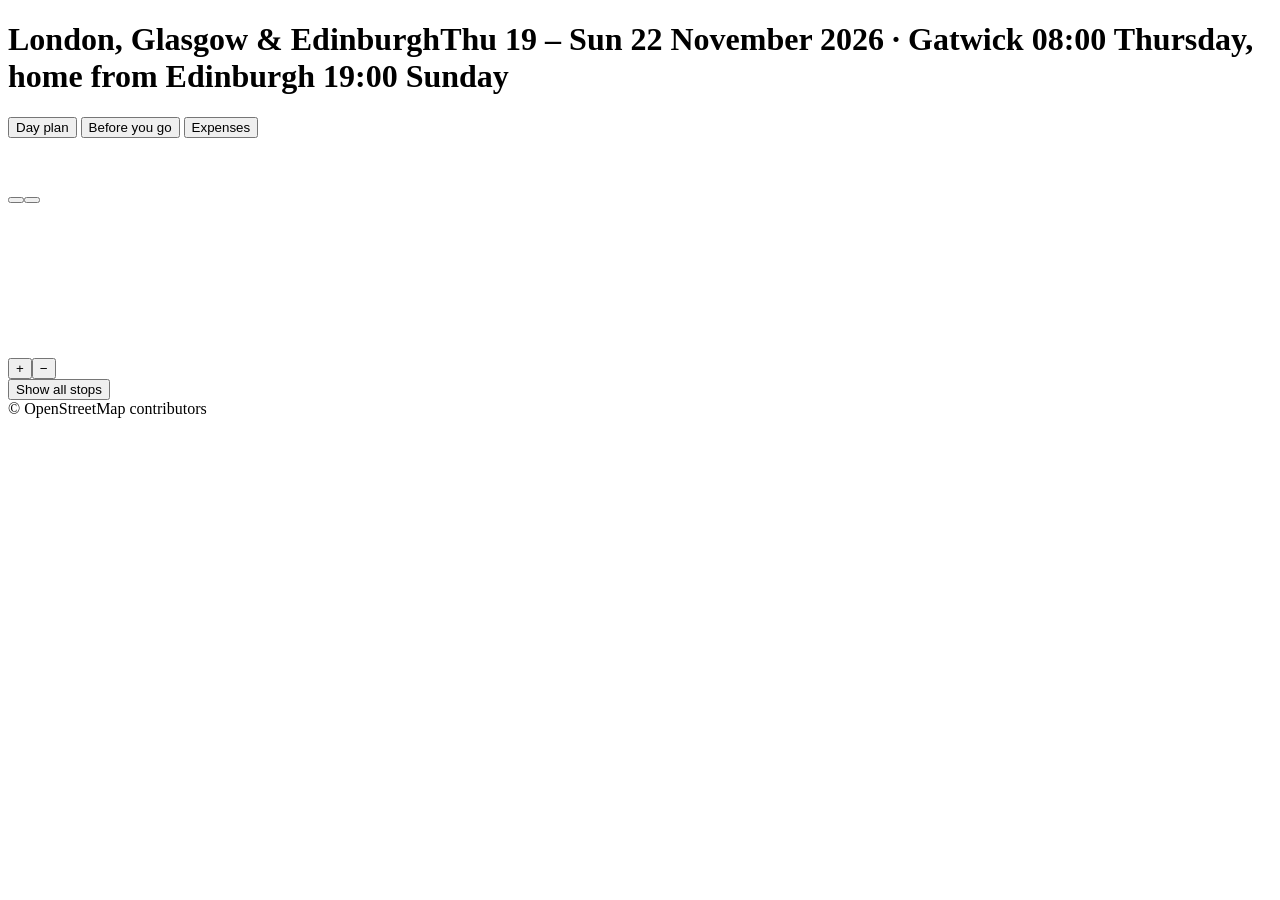
==== src/page.html @ ddd5e494 "Sleeper cancelled: night at the Kings Cross Inn, 06:30 LNER to Edinburgh on Saturday Co-Authored-By:" ====
<!DOCTYPE html>
<html lang="en">
<head>
<meta charset="utf-8">
<meta name="viewport" content="width=device-width,initial-scale=1,viewport-fit=cover">
<meta name="theme-color" content="#c8102e">
<link rel="manifest" href="manifest.webmanifest">
<link rel="apple-touch-icon" href="icon-180.png">
<meta name="apple-mobile-web-app-capable" content="yes">
<meta name="mobile-web-app-capable" content="yes">
<meta name="apple-mobile-web-app-title" content="UK trip">
<title>London, Glasgow &amp; Edinburgh · 19–22 Nov</title>
<link rel="preconnect" href="https://fonts.googleapis.com">
<link rel="preconnect" href="https://fonts.gstatic.com" crossorigin>
<link rel="stylesheet" href="https://fonts.googleapis.com/css2?family=Archivo:wdth,wght@62..125,300..900&display=swap">
<style>
/*__CSS__*/
</style>
</head>
<body>
<header class="mast">
  <div class="mast-in">
    <h1>London, Glasgow &amp; Edinburgh<span>Thu 19 – Sun 22 November 2026 · Gatwick 08:00 Thursday, home from Edinburgh 19:00 Sunday</span></h1>
    <div class="mast-side">
      <div class="count" id="count"></div>
      <div class="seg" role="group" aria-label="View">
        <button type="button" id="vPlan" aria-pressed="true">Day plan</button>
        <button type="button" id="vTips" aria-pressed="false">Before you go</button>
        <button type="button" id="vMoney" aria-pressed="false">Expenses</button>
      </div>
    </div>
  </div>
</header>
<div class="airmail" aria-hidden="true"></div>

<main class="wrap">
  <div id="planView" style="display:flex;flex-direction:column;gap:24px">
    <section class="nowcard" id="nowcard" aria-live="polite" aria-label="Now and next"></section>
    <nav class="stamps" id="tabs" role="tablist" aria-label="Days"></nav>
    <section class="day">
      <div class="dayhead" id="dayhead"></div>
      <div class="mapcard">
        <div class="daytools"><button type="button" class="chipbtn maptoggle" id="mapToggle" aria-controls="mapwrap"></button><button type="button" class="chipbtn" id="cmpBtn"></button></div>
        <div id="mapwrap">
        <div class="map" id="map">
          <svg id="svg" role="img" aria-label="Street map of the day's stops"></svg>
          <div class="ctrls">
            <div class="zoom"><button type="button" id="zin" aria-label="Zoom in">+</button><button type="button" id="zout" aria-label="Zoom out">−</button></div>
            <button class="chipbtn" id="fit" type="button">Show all stops</button>
            <button class="chipbtn" id="mapDone" type="button" hidden>Done with the map</button>
          </div>
          <div class="scale" id="scale"></div>
          <div class="attr">© OpenStreetMap contributors</div>
          <button type="button" class="maplock" id="mapLock" hidden><span>Tap to move the map</span></button>
        </div>
        <div class="maprow" id="maprow"></div>
        </div>
      </div>
      <div class="list" id="list"></div>
    </section>
  </div>

  <div id="moneyView" hidden>
    <div class="mcard lock" id="mLock">
      <h2>Shared expenses</h2>
      <p class="sub">Log what each of us pays and see who owes whom, on both phones. Enter the trip code once; this phone remembers it.</p>
      <form id="mLockForm" autocomplete="off"><input class="fld" id="mCode" placeholder="Trip code" autocapitalize="characters" spellcheck="false" aria-label="Trip code"><button class="btn" type="submit">Open</button></form>
      <p class="err" id="mLockErr" hidden></p>
    </div>
    <div class="money" id="mApp" hidden>
      <div style="display:flex;flex-direction:column;gap:18px;min-width:0">
        <div class="bal" id="mBal" aria-live="polite"></div>
        <form class="mcard" id="mForm" autocomplete="off">
          <h2>Add an expense</h2>
          <div class="row2">
            <input class="fld" id="mDesc" placeholder="What was it?" maxlength="120" aria-label="Description" required>
            <div class="amtf"><span>£</span><input class="fld" id="mAmt" inputmode="decimal" placeholder="0.00" aria-label="Amount in pounds" required></div>
          </div>
          <div class="lbl">Paid by</div><div class="pick" id="mPayer"></div>
          <div class="lbl">Split</div><div class="pick" id="mSplit"></div>
          <div class="lbl">Category</div><div class="pick" id="mCat"></div>
          <div class="lbl">Day</div><div class="pick" id="mDay"></div>
          <p class="err" id="mErr" hidden></p>
          <button class="btn" type="submit" id="mAdd">Add expense</button>
        </form>
        <div class="mcard" id="mBudget"></div>
      </div>
      <div class="mcard">
        <h2>All expenses</h2>
        <div id="mList"></div>
        <div class="mfoot"><span id="mSync"></span><span><button type="button" class="btn ghost" id="mRename">Rename</button> · <button type="button" class="btn ghost" id="mShare">Copy invite link</button></span></div>
      </div>
    </div>
  </div>

  <div id="tipsView" hidden>
    <div class="tips">
      <section class="wide bookings">
        <div class="bk-head"><h2>Bookings</h2><span class="progress" id="progress"></span></div>
        <div class="bar" aria-hidden="true"><i id="bar"></i></div>
        <p id="nextup"></p>
        <p class="syncline"></p>
        <div class="checks" id="checklist"></div>
        <div class="sharebox"><button type="button" class="btn" id="icsBtn">Add the fixed times to my calendar</button><span class="sub">Downloads a calendar file with every fixed time: trains, bookings and the coach to the airport.</span></div>
      </section>

      <section class="wide" id="tix">
        <div class="bk-head"><h2>Tickets and references</h2><span class="progress" id="tixCount"></span></div>
        <p class="sub">Booking references, ticket links, coach and room numbers. <span id="tixPrivacy"></span></p>
        <div id="tixList"></div>
        <form id="tixForm" class="tixform" autocomplete="off">
          <input class="fld" id="tixTitle" placeholder="What is it? e.g. Caledonian Sleeper" maxlength="80" list="tixNames" required aria-label="Ticket name">
          <datalist id="tixNames"></datalist>
          <input class="fld" id="tixRef" placeholder="Reference or code" maxlength="80" aria-label="Reference or code">
          <input class="fld" id="tixUrl" placeholder="Link to the ticket (optional)" inputmode="url" maxlength="400" aria-label="Link to the ticket">
          <input class="fld" id="tixNote" placeholder="Note, e.g. coach and room (optional)" maxlength="160" aria-label="Note">
          <button class="btn" type="submit">Save ticket</button>
        </form>
        <div class="sharebox" id="shareBox"><button type="button" class="btn" id="shareBtn">Send to the other phone</button><span class="sub" id="shareMsg">Makes a private link holding your ticks, picks and tickets. Opening it on the other phone copies them across.</span></div>
      </section>


      <section>
        <h2>Getting around</h2>
        <h3>London</h3>
        <ul>
          <li>Tap in and out with a contactless card or phone on trains, Tube and buses. Daily fares cap automatically.</li>
          <li><b>Gatwick → London Bridge:</b> Thameslink, about 30–40 min, same contactless tap.</li>
          <li><b>London → Edinburgh:</b> the Caledonian Sleeper on Friday night was cancelled (police incident at Edinburgh Waverley) and is being refunded. Instead: the 06:30 LNER from King's Cross on Saturday, free on the cancelled sleeper ticket (backups 07:03, 07:30). No seat reservations, so board early.</li>
          <li><b>Bags on Friday:</b> out of the DoubleTree at 12:45 and into the Kings Cross Inn (9–11 Euston Rd, opposite the station) by about 13:45. They stay there overnight.</li>
        </ul>
        <h3>Glasgow</h3>
        <ul>
          <li><b>Saturday, Glasgow ⇄ Edinburgh:</b> ScotRail Queen Street ⇄ Waverley via Falkirk High is the fast route (~45–50 min), every 15 min on Saturdays. Sort the app by journey time: other routes are much slower. Buy a return on the day.</li>
          <li><b>Glasgow Central → Queen Street:</b> about a 5-minute walk.</li>
          <li><b>Sunday to the airport:</b> Citylink Air runs direct from Buchanan Bus Station to Edinburgh Airport in about an hour; bags go in the hold.</li>
          <li>Glasgow's subway is one small loop: Buchanan Street ⇄ Kelvinhall / Hillhead for the West End.</li>
        </ul>
        <h3>Edinburgh</h3>
        <ul>
          <li>The centre is walkable: Waverley, the Old Town and the New Town are 10–15 min apart.</li>
          <li><b>Bags on Saturday:</b> into left luggage at Edinburgh Waverley (platform 2, 07:00–23:00, ~£12.50 a bag), collected about 17:40 before the train to Glasgow.</li>
        </ul>
      </section>

      <section>
        <h2>Apps to have</h2>
        <div class="app"><b>Citymapper</b><span>Best for London: Tube, buses and walking in one plan.</span></div>
                <div class="app"><b>ScotRail</b><span>Saturday's Glasgow ⇄ Edinburgh return; filter by journey time.</span></div>
        <div class="app"><b>Citylink</b><span>Sunday's coach from Glasgow to Edinburgh Airport.</span></div>
        <div class="app"><b>Uber</b><span>Works in all three cities; handy for Duke Street → Finnieston in Glasgow.</span></div>
        <div class="app"><b>Barry's</b><span>Book Friday morning's class here as soon as the slot opens.</span></div>
              </section>

      <section class="wide">
        <h2>Prices</h2>
        <p>Per person, approximate, checked 10 Nov 2026.</p>
        <div style="overflow-x:auto">
        <table>
          <tr><th>What</th><th>Day</th><th>Price</th></tr>
          <tr><td>Guinness at Simmons, happy hour 15:00–20:00</td><td><a href="#thu" data-goto="thu">Thu</a></td><td class="num">£4 a pint</td></tr>
          <tr><td>Cocktails at Swift and Waltz</td><td><a href="#thu" data-goto="thu">Thu</a></td><td class="num">£14–18 each</td></tr>
          <tr><td>Barry's St Paul's, one class (Kirill)</td><td><a href="#fri" data-goto="fri">Fri</a></td><td class="num">~£30</td></tr>
          <tr><td>Postal Museum + Mail Rail (Kirill)</td><td><a href="#fri" data-goto="fri">Fri</a></td><td class="num">~£18–20</td></tr>
          <tr><td>Interactive experience (karts, Crystal Maze, Escape Arcade, Prison Island)</td><td><a href="#fri" data-goto="fri">Fri</a></td><td class="num">~£25–79</td></tr>
          <tr><td>Heard Covent Garden, burger and a drink</td><td><a href="#fri" data-goto="fri">Fri</a></td><td class="num">~£25–40</td></tr>
          <tr><td>Caledonian Sleeper (cancelled, full refund); LNER on the same ticket</td><td><a href="#sat" data-goto="sat">Sat</a></td><td class="num">£0</td></tr>
          <tr><td>Kings Cross Inn Hotel, 1 night</td><td><a href="#fri" data-goto="fri">Fri</a></td><td class="num">tbc</td></tr>
          <tr><td>Maldron Hotel Glasgow City, 1 night (~1,500 DKK a room)</td><td><a href="#sat" data-goto="sat">Sat</a></td><td class="num">~£85 each</td></tr>
          <tr><td>Calton Hill, Royal Mile, Christmas market</td><td><a href="#sat" data-goto="sat">Sat</a></td><td class="num">Free</td></tr>
          <tr><td>Glasgow Cathedral, Necropolis</td><td><a href="#sun" data-goto="sun">Sun</a></td><td class="num">Free</td></tr>
          <tr><td>ScotRail Glasgow ⇄ Edinburgh return</td><td><a href="#sat" data-goto="sat">Sat</a></td><td class="num">~£17–20</td></tr>
          <tr><td>Edinburgh Castle, online</td><td><a href="#sat" data-goto="sat">Sat</a></td><td class="num">~£23.50</td></tr>
          <tr><td>Johnnie Walker Journey of Flavour, 3 cocktails</td><td><a href="#sat" data-goto="sat">Sat</a></td><td class="num">£30</td></tr>
          <tr><td>Casual dinner in Glasgow (burgers, curry or pizza)</td><td><a href="#sat" data-goto="sat">Sat</a></td><td class="num">~£15–35</td></tr>
          <tr><td>Tennent's Wellpark Brewery tour, pint included</td><td><a href="#sun" data-goto="sun">Sun</a></td><td class="num">£17–21</td></tr>
          <tr><td>Citylink Air to Edinburgh Airport</td><td><a href="#sun" data-goto="sun">Sun</a></td><td class="num">~£15</td></tr>
        </table>
        </div>
      </section>

      <section>
        <h2>Rough budget</h2>
        <p>Per person, flights excluded.</p>
        <table>
          <tr><th>Category</th><th>GBP</th></tr>
          <tr><td>Transport (Gatwick, Tube, Edinburgh → Glasgow, airport coach; sleeper refunded)</td><td class="num">60–90</td></tr>
          <tr><td>Activities (Friday game, Tennent's, Johnnie Walker, castle; Barry's and Mail Rail for Kirill)</td><td class="num">100–155</td></tr>
          <tr><td>Food &amp; drink (Tatar Bunar, Heard, Glasgow dinner, lunches, pints, cocktails at £11–18)</td><td class="num">260–315</td></tr>
          <tr><td>Glasgow hotel, 1 night, room split two ways</td><td class="num">~85</td></tr>
          <tr class="total"><td>Total</td><td class="num">660–800</td></tr>
        </table>
      </section>

      <section>
        <h2>Good to know</h2>
        <ul>
          <li><b>Dark early:</b> sunset is around 16:00 in London and 15:45 in Scotland. Daylight things go first.</li>
          <li><b>Weather:</b> late November is cold and often wet. Bring a proper jacket and shoes for the Necropolis hill and Edinburgh's wet cobbles.</li>
          <li><b>Pubs:</b> order and pay at the bar; no table service, no tipping for drinks.</li>
          <li><b>Restaurants:</b> a 12.5% service charge is often already on the bill in London.</li>
          <li><b>Plugs:</b> UK type G (three flat pins).</li>
          <li><b>Emergency:</b> 999 or 112.</li>
          <li><b>Time:</b> UK is 1 h behind Copenhagen.</li>
        </ul>
      </section>

      <section class="wide">
        <h2>If there's spare time</h2>
        <p class="sub">Each day's plan lists these nearest first, with an indoor filter for wet weather.</p>
        <div id="spareAll"></div>
      </section>

      <section class="wide">
        <h2>Sources</h2>
        <p class="src">Checked 10 Nov 2026; times and prices can change.
          <a href="https://www.timeout.com/london/restaurants/tatar-bunar" target="_blank" rel="noopener">Tatar Bunar</a> ·
          <a href="https://thatsup.co.uk/london/gym/barrys-london-st-pauls/" target="_blank" rel="noopener">Barry's St Paul's</a> ·
          <a href="https://www.timeout.com/london/museums/british-postal-museum-and-archive" target="_blank" rel="noopener">Postal Museum</a> ·
          <a href="https://www.timeout.com/london/news/arcade-arena-london-southbank-games-080926" target="_blank" rel="noopener">Arcade Arena</a> ·
          <a href="https://www.simmonsbar.co.uk/?p=264" target="_blank" rel="noopener">Simmons Greek Street</a> ·
          <a href="https://www.timeout.com/london/bars-and-pubs/waltz" target="_blank" rel="noopener">Waltz</a> ·
          <a href="https://www.timeout.com/london/bars-pubs/soho-london-bars" target="_blank" rel="noopener">Soho bars</a> ·
          <a href="https://boroughmarket.org.uk/traders-of-the-month" target="_blank" rel="noopener">Borough Market traders</a> ·
          <a href="https://www.seat61.com/CaledonianSleepers.htm" target="_blank" rel="noopener">Caledonian Sleeper</a> ·
          <a href="https://www.hot-dinners.com/2026092815397/Gastroblog/Latest-news/heard-burger-covent-garden-opening-dessert-bar" target="_blank" rel="noopener">Heard Covent Garden</a> ·
          <a href="https://londonist.com/pubs/euston-tap" target="_blank" rel="noopener">Euston Tap</a> ·
          <a href="https://www.enprimeurclub.com/restaurants/el-perro-negro-glasgow" target="_blank" rel="noopener">El Perro Negro</a> ·
          <a href="https://www.visitglasgow.com/food-and-drink/top-restaurants/top-restaurants-in-glasgow/" target="_blank" rel="noopener">Glasgow restaurants</a> ·
          <a href="https://www.visitglasgow.com/food-and-drink/bars-pubs-and-clubs/cocktail-bars/" target="_blank" rel="noopener">Glasgow cocktail bars</a> ·
          <a href="https://www.edinburghtourism.org/edinburgh-to-glasgow/" target="_blank" rel="noopener">Edinburgh–Glasgow trains</a> ·
          <a href="https://tennents.com/uk/experience/tours" target="_blank" rel="noopener">Tennent's tours</a> ·
          <a href="https://www.johnniewalker.com/en-gb/visit-us-princes-street/book-whisky-tasting/johnnie-walker-s-journey-of-flavour" target="_blank" rel="noopener">Johnnie Walker Journey of Flavour</a> ·
          <a href="https://www.edinburghtourism.org/airport-to-city-centre/" target="_blank" rel="noopener">Edinburgh airport transport</a> ·
          
          <a href="https://londonist.com/london/art-and-photography/the-top-exhibitions-to-see-in-london-november-and-december-2026" target="_blank" rel="noopener">London exhibitions</a></p>
      </section>
    </div>
  </div>
  <p class="foot" id="offline"></p>
</main>
<div class="sheet-bg" id="sheetBg" hidden></div>
<div class="sheet" id="sheet" role="dialog" aria-modal="true" aria-labelledby="sheetTitle" hidden></div>
<div class="toast" id="toast" role="status" hidden></div>

<script>
/*__JS__*/
</script>
</body>
</html>
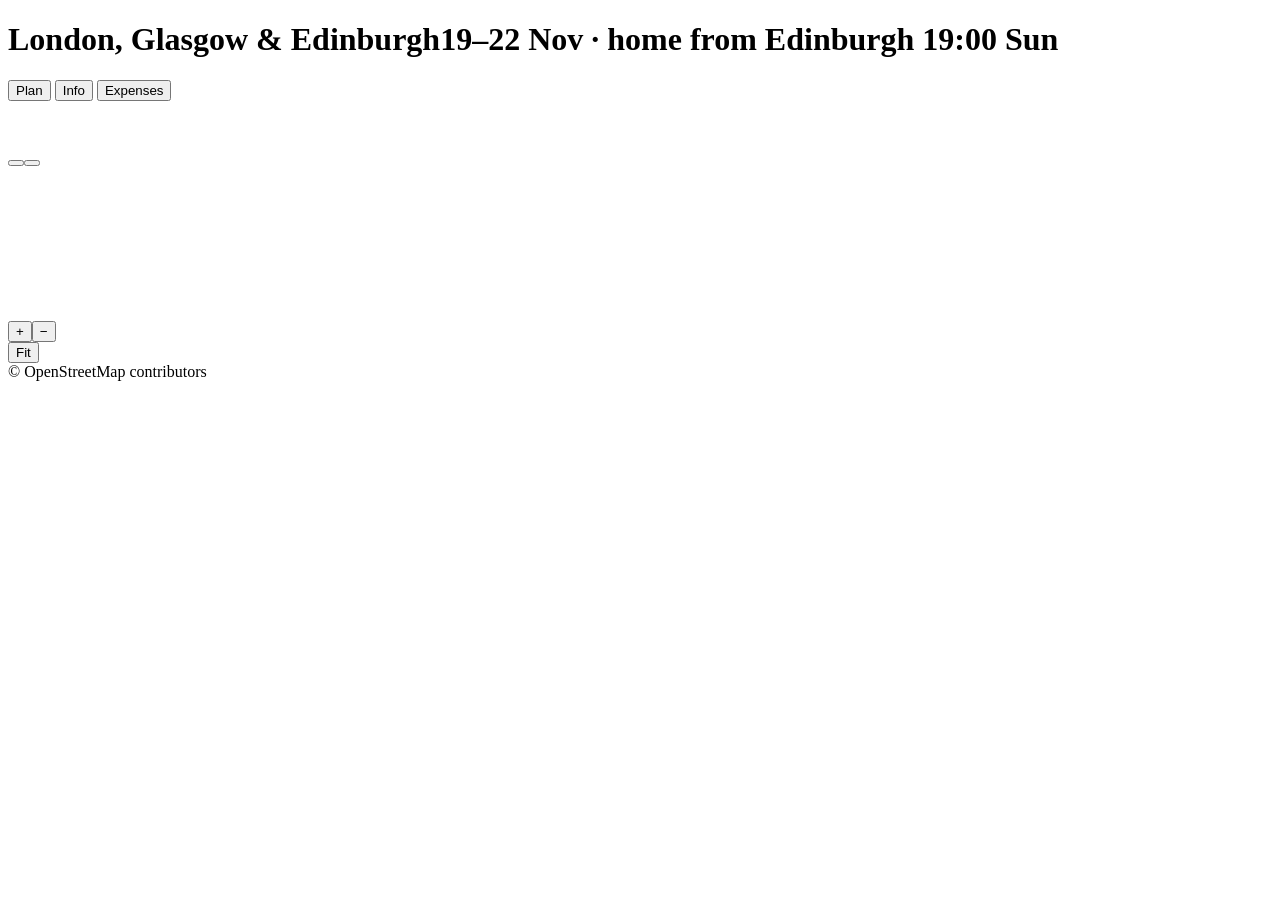
==== commit 94746464: "Minimal UI: compact Now card, plain day tabs, no badges or instruction copy, collapsible Info tab - " ====
--- a/src/page.html
+++ b/src/page.html
@@ -3,7 +3,7 @@
 <head>
 <meta charset="utf-8">
 <meta name="viewport" content="width=device-width,initial-scale=1,viewport-fit=cover">
-<meta name="theme-color" content="#c8102e">
+<meta name="theme-color" content="#f2f5f9" media="(prefers-color-scheme: light)"><meta name="theme-color" content="#0c1424" media="(prefers-color-scheme: dark)">
 <link rel="manifest" href="manifest.webmanifest">
 <link rel="apple-touch-icon" href="icon-180.png">
 <meta name="apple-mobile-web-app-capable" content="yes">
@@ -20,18 +20,17 @@
 <body>
 <header class="mast">
   <div class="mast-in">
-    <h1>London, Glasgow &amp; Edinburgh<span>Thu 19 – Sun 22 November 2026 · Gatwick 08:00 Thursday, home from Edinburgh 19:00 Sunday</span></h1>
+    <h1>London, Glasgow &amp; Edinburgh<span>19–22 Nov · home from Edinburgh 19:00 Sun</span></h1>
     <div class="mast-side">
       <div class="count" id="count"></div>
       <div class="seg" role="group" aria-label="View">
-        <button type="button" id="vPlan" aria-pressed="true">Day plan</button>
-        <button type="button" id="vTips" aria-pressed="false">Before you go</button>
+        <button type="button" id="vPlan" aria-pressed="true">Plan</button>
+        <button type="button" id="vTips" aria-pressed="false">Info</button>
         <button type="button" id="vMoney" aria-pressed="false">Expenses</button>
       </div>
     </div>
   </div>
 </header>
-<div class="airmail" aria-hidden="true"></div>
 
 <main class="wrap">
   <div id="planView" style="display:flex;flex-direction:column;gap:24px">
@@ -46,8 +45,8 @@
           <svg id="svg" role="img" aria-label="Street map of the day's stops"></svg>
           <div class="ctrls">
             <div class="zoom"><button type="button" id="zin" aria-label="Zoom in">+</button><button type="button" id="zout" aria-label="Zoom out">−</button></div>
-            <button class="chipbtn" id="fit" type="button">Show all stops</button>
-            <button class="chipbtn" id="mapDone" type="button" hidden>Done with the map</button>
+            <button class="chipbtn" id="fit" type="button">Fit</button>
+            <button class="chipbtn" id="mapDone" type="button" hidden>Done</button>
           </div>
           <div class="scale" id="scale"></div>
           <div class="attr">© OpenStreetMap contributors</div>
@@ -63,7 +62,7 @@
   <div id="moneyView" hidden>
     <div class="mcard lock" id="mLock">
       <h2>Shared expenses</h2>
-      <p class="sub">Log what each of us pays and see who owes whom, on both phones. Enter the trip code once; this phone remembers it.</p>
+      <p class="sub">Trip code syncs expenses, ticks and photos between phones.</p>
       <form id="mLockForm" autocomplete="off"><input class="fld" id="mCode" placeholder="Trip code" autocapitalize="characters" spellcheck="false" aria-label="Trip code"><button class="btn" type="submit">Open</button></form>
       <p class="err" id="mLockErr" hidden></p>
     </div>
@@ -71,7 +70,7 @@
       <div style="display:flex;flex-direction:column;gap:18px;min-width:0">
         <div class="bal" id="mBal" aria-live="polite"></div>
         <form class="mcard" id="mForm" autocomplete="off">
-          <h2>Add an expense</h2>
+          <h2 id="mFormH">Add an expense</h2>
           <div class="row2">
             <input class="fld" id="mDesc" placeholder="What was it?" maxlength="120" aria-label="Description" required>
             <div class="amtf"><span>£</span><input class="fld" id="mAmt" inputmode="decimal" placeholder="0.00" aria-label="Amount in pounds" required></div>
@@ -81,9 +80,9 @@
           <div class="lbl">Category</div><div class="pick" id="mCat"></div>
           <div class="lbl">Day</div><div class="pick" id="mDay"></div>
           <p class="err" id="mErr" hidden></p>
-          <button class="btn" type="submit" id="mAdd">Add expense</button>
+          <div class="mbtns"><button class="btn" type="submit" id="mAdd">Add expense</button><button class="btn ghost" type="button" id="mCancel" hidden>Cancel</button></div>
         </form>
-        <div class="mcard" id="mBudget"></div>
+        <div class="mcard" id="mSum"></div>
       </div>
       <div class="mcard">
         <h2>All expenses</h2>
@@ -96,128 +95,98 @@
   <div id="tipsView" hidden>
     <div class="tips">
       <section class="wide bookings">
-        <div class="bk-head"><h2>Bookings</h2><span class="progress" id="progress"></span></div>
-        <div class="bar" aria-hidden="true"><i id="bar"></i></div>
-        <p id="nextup"></p>
-        <p class="syncline"></p>
+        <div class="bk-head"><h2>To book</h2><span class="progress" id="progress"></span></div>
         <div class="checks" id="checklist"></div>
-        <div class="sharebox"><button type="button" class="btn" id="icsBtn">Add the fixed times to my calendar</button><span class="sub">Downloads a calendar file with every fixed time: trains, bookings and the coach to the airport.</span></div>
+        <details class="donechk"><summary id="doneSum"></summary><div class="checks" id="doneList"></div></details>
+        <div class="toolrow"><p class="syncline"></p><button type="button" class="btn ghost" id="icsBtn">Add fixed times to calendar</button></div>
       </section>
 
       <section class="wide" id="tix">
-        <div class="bk-head"><h2>Tickets and references</h2><span class="progress" id="tixCount"></span></div>
-        <p class="sub">Booking references, ticket links, coach and room numbers. <span id="tixPrivacy"></span></p>
+        <div class="bk-head"><h2>Tickets</h2><span class="progress" id="tixCount"></span></div>
         <div id="tixList"></div>
+        <details class="addtix"><summary>+ Add a ticket or reference</summary>
         <form id="tixForm" class="tixform" autocomplete="off">
-          <input class="fld" id="tixTitle" placeholder="What is it? e.g. Caledonian Sleeper" maxlength="80" list="tixNames" required aria-label="Ticket name">
+          <input class="fld" id="tixTitle" placeholder="Name, e.g. Maldron Hotel" maxlength="80" list="tixNames" required aria-label="Ticket name">
           <datalist id="tixNames"></datalist>
           <input class="fld" id="tixRef" placeholder="Reference or code" maxlength="80" aria-label="Reference or code">
-          <input class="fld" id="tixUrl" placeholder="Link to the ticket (optional)" inputmode="url" maxlength="400" aria-label="Link to the ticket">
-          <input class="fld" id="tixNote" placeholder="Note, e.g. coach and room (optional)" maxlength="160" aria-label="Note">
-          <button class="btn" type="submit">Save ticket</button>
+          <input class="fld" id="tixUrl" placeholder="Link (optional)" inputmode="url" maxlength="400" aria-label="Link to the ticket">
+          <input class="fld" id="tixNote" placeholder="Note (optional)" maxlength="160" aria-label="Note">
+          <button class="btn" type="submit">Save</button>
         </form>
-        <div class="sharebox" id="shareBox"><button type="button" class="btn" id="shareBtn">Send to the other phone</button><span class="sub" id="shareMsg">Makes a private link holding your ticks, picks and tickets. Opening it on the other phone copies them across.</span></div>
+        <p class="sub">Private: never on the public page.</p>
+        </details>
+        <div class="toolrow" id="shareBox"><button type="button" class="btn ghost" id="shareBtn">Send ticks and tickets to the other phone</button><span class="sub" id="shareMsg"></span></div>
       </section>
 
-
-      <section>
-        <h2>Getting around</h2>
-        <h3>London</h3>
+      <details class="info wide">
+        <summary><h2>Getting around</h2><span>Trains, bags, airport</span></summary>
         <ul>
-          <li>Tap in and out with a contactless card or phone on trains, Tube and buses. Daily fares cap automatically.</li>
-          <li><b>Gatwick → London Bridge:</b> Thameslink, about 30–40 min, same contactless tap.</li>
-          <li><b>London → Edinburgh:</b> the Caledonian Sleeper on Friday night was cancelled (police incident at Edinburgh Waverley) and is being refunded. Instead: the 06:30 LNER from King's Cross on Saturday, free on the cancelled sleeper ticket (backups 07:03, 07:30). No seat reservations, so board early.</li>
-          <li><b>Bags on Friday:</b> out of the DoubleTree at 12:45 and into the Kings Cross Inn (9–11 Euston Rd, opposite the station) by about 13:45. They stay there overnight.</li>
+          <li><b>Glasgow ⇄ Edinburgh:</b> ScotRail via Falkirk High, ~45–50 min, every 15 min. Sort by journey time; buy a return on the day.</li>
+          <li><b>Edinburgh bags:</b> Waverley left luggage, platform 2, 07:00–23:00, ~£12.50 a bag.</li>
+          <li><b>Glasgow Central → Queen Street:</b> 5-min walk.</li>
+          <li><b>Subway:</b> one loop; Buchanan St ⇄ Kelvinhall / Hillhead for the West End.</li>
+          <li><b>To the airport (Sun):</b> Citylink Air, Buchanan Bus Station → Edinburgh Airport, ~1 h.</li>
+          <li><b>Edinburgh centre:</b> Waverley, Old Town and New Town are 10–15 min apart on foot.</li>
+          <li><b>London:</b> contactless on Tube, trains and buses; daily cap.</li>
         </ul>
-        <h3>Glasgow</h3>
+      </details>
+
+      <details class="info wide">
+        <summary><h2>Apps</h2><span>ScotRail, Citylink, Uber, Citymapper</span></summary>
         <ul>
-          <li><b>Saturday, Glasgow ⇄ Edinburgh:</b> ScotRail Queen Street ⇄ Waverley via Falkirk High is the fast route (~45–50 min), every 15 min on Saturdays. Sort the app by journey time: other routes are much slower. Buy a return on the day.</li>
-          <li><b>Glasgow Central → Queen Street:</b> about a 5-minute walk.</li>
-          <li><b>Sunday to the airport:</b> Citylink Air runs direct from Buchanan Bus Station to Edinburgh Airport in about an hour; bags go in the hold.</li>
-          <li>Glasgow's subway is one small loop: Buchanan Street ⇄ Kelvinhall / Hillhead for the West End.</li>
+          <li><b>ScotRail</b> · Glasgow ⇄ Edinburgh return</li>
+          <li><b>Citylink</b> · Sunday coach to the airport</li>
+          <li><b>Uber</b> · all three cities</li>
+          <li><b>Citymapper</b> · London</li>
         </ul>
-        <h3>Edinburgh</h3>
-        <ul>
-          <li>The centre is walkable: Waverley, the Old Town and the New Town are 10–15 min apart.</li>
-          <li><b>Bags on Saturday:</b> into left luggage at Edinburgh Waverley (platform 2, 07:00–23:00, ~£12.50 a bag), collected about 17:40 before the train to Glasgow.</li>
-        </ul>
-      </section>
-
-      <section>
-        <h2>Apps to have</h2>
-        <div class="app"><b>Citymapper</b><span>Best for London: Tube, buses and walking in one plan.</span></div>
-                <div class="app"><b>ScotRail</b><span>Saturday's Glasgow ⇄ Edinburgh return; filter by journey time.</span></div>
-        <div class="app"><b>Citylink</b><span>Sunday's coach from Glasgow to Edinburgh Airport.</span></div>
-        <div class="app"><b>Uber</b><span>Works in all three cities; handy for Duke Street → Finnieston in Glasgow.</span></div>
-        <div class="app"><b>Barry's</b><span>Book Friday morning's class here as soon as the slot opens.</span></div>
-              </section>
-
-      <section class="wide">
-        <h2>Prices</h2>
-        <p>Per person, approximate, checked 10 Nov 2026.</p>
+      </details>
+
+      <details class="info wide">
+        <summary><h2>Prices</h2><span>Per person, checked 10 Nov</span></summary>
         <div style="overflow-x:auto">
         <table>
-          <tr><th>What</th><th>Day</th><th>Price</th></tr>
-          <tr><td>Guinness at Simmons, happy hour 15:00–20:00</td><td><a href="#thu" data-goto="thu">Thu</a></td><td class="num">£4 a pint</td></tr>
-          <tr><td>Cocktails at Swift and Waltz</td><td><a href="#thu" data-goto="thu">Thu</a></td><td class="num">£14–18 each</td></tr>
-          <tr><td>Barry's St Paul's, one class (Kirill)</td><td><a href="#fri" data-goto="fri">Fri</a></td><td class="num">~£30</td></tr>
+          <tr><td>Guinness at Simmons, 15:00–20:00</td><td><a href="#thu" data-goto="thu">Thu</a></td><td class="num">£4</td></tr>
+          <tr><td>Cocktails, Swift and Waltz</td><td><a href="#thu" data-goto="thu">Thu</a></td><td class="num">£14–18</td></tr>
+          <tr><td>Barry's St Paul's (Kirill)</td><td><a href="#fri" data-goto="fri">Fri</a></td><td class="num">~£30</td></tr>
           <tr><td>Postal Museum + Mail Rail (Kirill)</td><td><a href="#fri" data-goto="fri">Fri</a></td><td class="num">~£18–20</td></tr>
-          <tr><td>Interactive experience (karts, Crystal Maze, Escape Arcade, Prison Island)</td><td><a href="#fri" data-goto="fri">Fri</a></td><td class="num">~£25–79</td></tr>
-          <tr><td>Heard Covent Garden, burger and a drink</td><td><a href="#fri" data-goto="fri">Fri</a></td><td class="num">~£25–40</td></tr>
-          <tr><td>Caledonian Sleeper (cancelled, full refund); LNER on the same ticket</td><td><a href="#sat" data-goto="sat">Sat</a></td><td class="num">£0</td></tr>
-          <tr><td>Kings Cross Inn Hotel, 1 night</td><td><a href="#fri" data-goto="fri">Fri</a></td><td class="num">tbc</td></tr>
-          <tr><td>Maldron Hotel Glasgow City, 1 night (~1,500 DKK a room)</td><td><a href="#sat" data-goto="sat">Sat</a></td><td class="num">~£85 each</td></tr>
-          <tr><td>Calton Hill, Royal Mile, Christmas market</td><td><a href="#sat" data-goto="sat">Sat</a></td><td class="num">Free</td></tr>
-          <tr><td>Glasgow Cathedral, Necropolis</td><td><a href="#sun" data-goto="sun">Sun</a></td><td class="num">Free</td></tr>
+          <tr><td>Top Secret Comedy Club</td><td><a href="#fri" data-goto="fri">Fri</a></td><td class="num">~£15</td></tr>
+          <tr><td>Heard, burger and a drink</td><td><a href="#fri" data-goto="fri">Fri</a></td><td class="num">~£25–40</td></tr>
+          <tr><td>Kings Cross Inn, 1 night</td><td><a href="#fri" data-goto="fri">Fri</a></td><td class="num">tbc</td></tr>
+          <tr><td>LNER (on the refunded sleeper ticket)</td><td><a href="#sat" data-goto="sat">Sat</a></td><td class="num">£0</td></tr>
           <tr><td>ScotRail Glasgow ⇄ Edinburgh return</td><td><a href="#sat" data-goto="sat">Sat</a></td><td class="num">~£17–20</td></tr>
           <tr><td>Edinburgh Castle, online</td><td><a href="#sat" data-goto="sat">Sat</a></td><td class="num">~£23.50</td></tr>
-          <tr><td>Johnnie Walker Journey of Flavour, 3 cocktails</td><td><a href="#sat" data-goto="sat">Sat</a></td><td class="num">£30</td></tr>
-          <tr><td>Casual dinner in Glasgow (burgers, curry or pizza)</td><td><a href="#sat" data-goto="sat">Sat</a></td><td class="num">~£15–35</td></tr>
-          <tr><td>Tennent's Wellpark Brewery tour, pint included</td><td><a href="#sun" data-goto="sun">Sun</a></td><td class="num">£17–21</td></tr>
-          <tr><td>Citylink Air to Edinburgh Airport</td><td><a href="#sun" data-goto="sun">Sun</a></td><td class="num">~£15</td></tr>
+          <tr><td>Johnnie Walker, 3 cocktails</td><td><a href="#sat" data-goto="sat">Sat</a></td><td class="num">£30</td></tr>
+          <tr><td>Calton Hill, Royal Mile, market</td><td><a href="#sat" data-goto="sat">Sat</a></td><td class="num">Free</td></tr>
+          <tr><td>Glasgow dinner</td><td><a href="#sat" data-goto="sat">Sat</a></td><td class="num">~£15–35</td></tr>
+          <tr><td>Maldron Glasgow, room split</td><td><a href="#sat" data-goto="sat">Sat</a></td><td class="num">~£85</td></tr>
+          <tr><td>Tennent's tour, pint included</td><td><a href="#sun" data-goto="sun">Sun</a></td><td class="num">£17–21</td></tr>
+          <tr><td>Cathedral, Necropolis</td><td><a href="#sun" data-goto="sun">Sun</a></td><td class="num">Free</td></tr>
+          <tr><td>Citylink Air</td><td><a href="#sun" data-goto="sun">Sun</a></td><td class="num">~£15</td></tr>
         </table>
         </div>
-      </section>
-
-      <section>
-        <h2>Rough budget</h2>
-        <p>Per person, flights excluded.</p>
-        <table>
-          <tr><th>Category</th><th>GBP</th></tr>
-          <tr><td>Transport (Gatwick, Tube, Edinburgh → Glasgow, airport coach; sleeper refunded)</td><td class="num">60–90</td></tr>
-          <tr><td>Activities (Friday game, Tennent's, Johnnie Walker, castle; Barry's and Mail Rail for Kirill)</td><td class="num">100–155</td></tr>
-          <tr><td>Food &amp; drink (Tatar Bunar, Heard, Glasgow dinner, lunches, pints, cocktails at £11–18)</td><td class="num">260–315</td></tr>
-          <tr><td>Glasgow hotel, 1 night, room split two ways</td><td class="num">~85</td></tr>
-          <tr class="total"><td>Total</td><td class="num">660–800</td></tr>
-        </table>
-      </section>
-
-      <section>
-        <h2>Good to know</h2>
+      </details>
+
+      <details class="info wide">
+        <summary><h2>Good to know</h2><span>Dark by 16:00, pubs, plugs</span></summary>
         <ul>
-          <li><b>Dark early:</b> sunset is around 16:00 in London and 15:45 in Scotland. Daylight things go first.</li>
-          <li><b>Weather:</b> late November is cold and often wet. Bring a proper jacket and shoes for the Necropolis hill and Edinburgh's wet cobbles.</li>
-          <li><b>Pubs:</b> order and pay at the bar; no table service, no tipping for drinks.</li>
-          <li><b>Restaurants:</b> a 12.5% service charge is often already on the bill in London.</li>
-          <li><b>Plugs:</b> UK type G (three flat pins).</li>
-          <li><b>Emergency:</b> 999 or 112.</li>
-          <li><b>Time:</b> UK is 1 h behind Copenhagen.</li>
+          <li>Sunset ~16:00 London, ~15:45 Scotland: daylight things first.</li>
+          <li>Cold and wet: proper jacket, grippy shoes for cobbles and the Necropolis hill.</li>
+          <li>Pubs: order at the bar, no tipping for drinks. London bills often include 12.5% service.</li>
+          <li>Plugs type G · Emergency 999 or 112 · UK is 1 h behind Copenhagen.</li>
         </ul>
-      </section>
-
-      <section class="wide">
-        <h2>If there's spare time</h2>
-        <p class="sub">Each day's plan lists these nearest first, with an indoor filter for wet weather.</p>
+      </details>
+
+      <details class="info wide">
+        <summary><h2>Spare time ideas</h2><span>All cities, indoor and out</span></summary>
         <div id="spareAll"></div>
-      </section>
-
-      <section class="wide">
-        <h2>Sources</h2>
-        <p class="src">Checked 10 Nov 2026; times and prices can change.
-          <a href="https://www.timeout.com/london/restaurants/tatar-bunar" target="_blank" rel="noopener">Tatar Bunar</a> ·
+      </details>
+
+      <details class="info wide">
+        <summary><h2>Sources</h2><span>Checked 10 Nov 2026</span></summary>
+        <p class="src"><a href="https://www.timeout.com/london/restaurants/tatar-bunar" target="_blank" rel="noopener">Tatar Bunar</a> ·
           <a href="https://thatsup.co.uk/london/gym/barrys-london-st-pauls/" target="_blank" rel="noopener">Barry's St Paul's</a> ·
           <a href="https://www.timeout.com/london/museums/british-postal-museum-and-archive" target="_blank" rel="noopener">Postal Museum</a> ·
-          <a href="https://www.timeout.com/london/news/arcade-arena-london-southbank-games-080926" target="_blank" rel="noopener">Arcade Arena</a> ·
+          <a href="https://thetopsecretcomedyclub.co.uk/" target="_blank" rel="noopener">Top Secret Comedy Club</a> ·
           <a href="https://www.simmonsbar.co.uk/?p=264" target="_blank" rel="noopener">Simmons Greek Street</a> ·
           <a href="https://www.timeout.com/london/bars-and-pubs/waltz" target="_blank" rel="noopener">Waltz</a> ·
           <a href="https://www.timeout.com/london/bars-pubs/soho-london-bars" target="_blank" rel="noopener">Soho bars</a> ·
@@ -232,9 +201,8 @@
           <a href="https://tennents.com/uk/experience/tours" target="_blank" rel="noopener">Tennent's tours</a> ·
           <a href="https://www.johnniewalker.com/en-gb/visit-us-princes-street/book-whisky-tasting/johnnie-walker-s-journey-of-flavour" target="_blank" rel="noopener">Johnnie Walker Journey of Flavour</a> ·
           <a href="https://www.edinburghtourism.org/airport-to-city-centre/" target="_blank" rel="noopener">Edinburgh airport transport</a> ·
-          
           <a href="https://londonist.com/london/art-and-photography/the-top-exhibitions-to-see-in-london-november-and-december-2026" target="_blank" rel="noopener">London exhibitions</a></p>
-      </section>
+      </details>
     </div>
   </div>
   <p class="foot" id="offline"></p>
